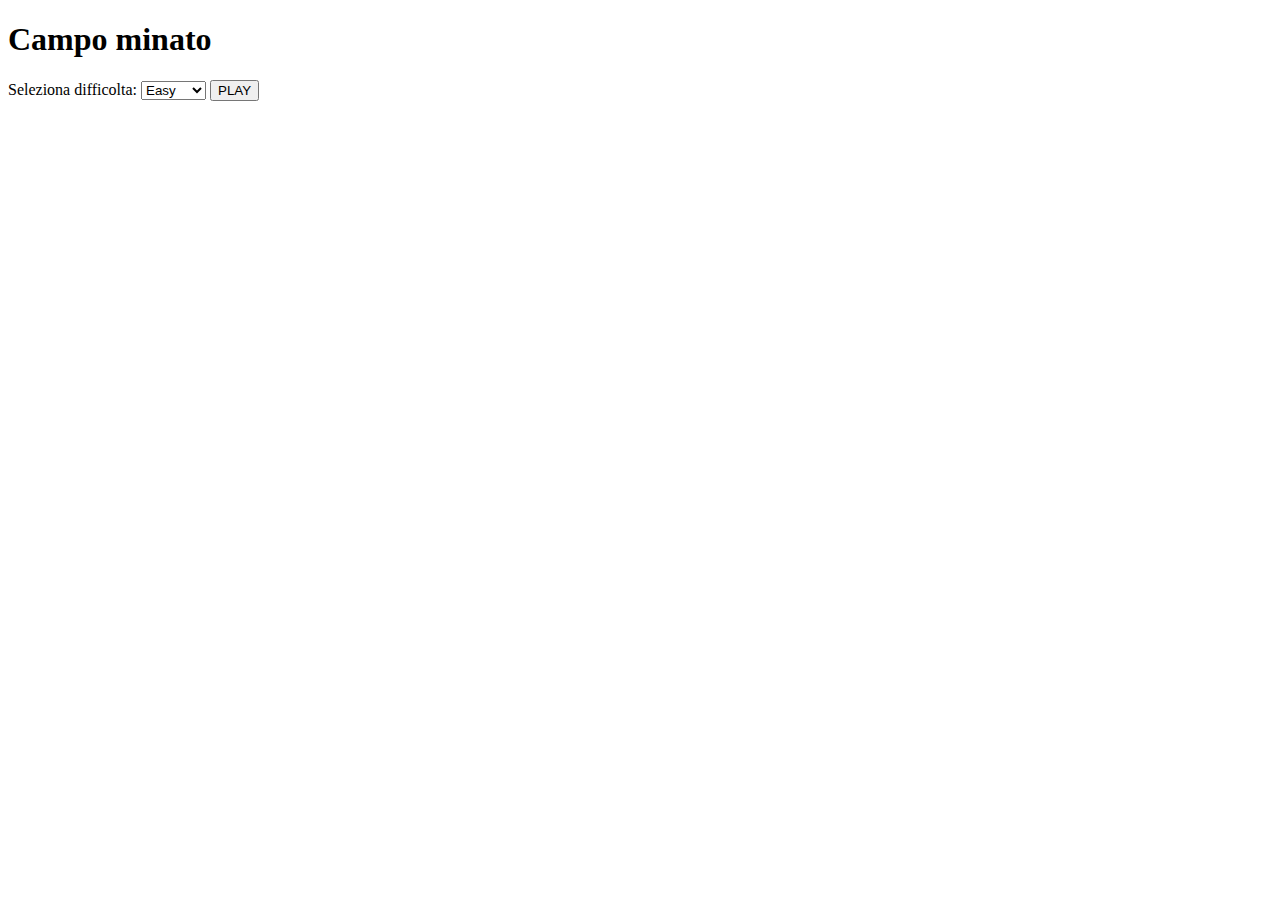
==== superbonus/index.html @ d02ff2f8 "layout header html" ====
<!DOCTYPE html>
<html lang="en">

<head>
    <meta charset="UTF-8">
    <meta http-equiv="X-UA-Compatible" content="IE=edge">
    <meta name="viewport" content="width=device-width, initial-scale=1.0">
    <!-- my style -->
    <link rel="stylesheet" href="style.css">
    <title>Document</title>
</head>

<body>
    <header>
        <div class="container">
            <div class="header-left">
                <h1>Campo minato</h1>
            </div>
            <div class="header-right">
                <label for="difficolta">Seleziona difficolta:</label>
                <select name="" id="difficolta">
                    <option value="Easy">Easy</option>
                    <option value="Normal">Normal</option>
                    <option value="Hard">Hard</option>
                </select>
                <button id="play">PLAY</button>
            </div>
        </div>

    </header>
    <main>

    </main>
    <footer>

    </footer>
    <script src="script.js"></script>
</body>

</html>
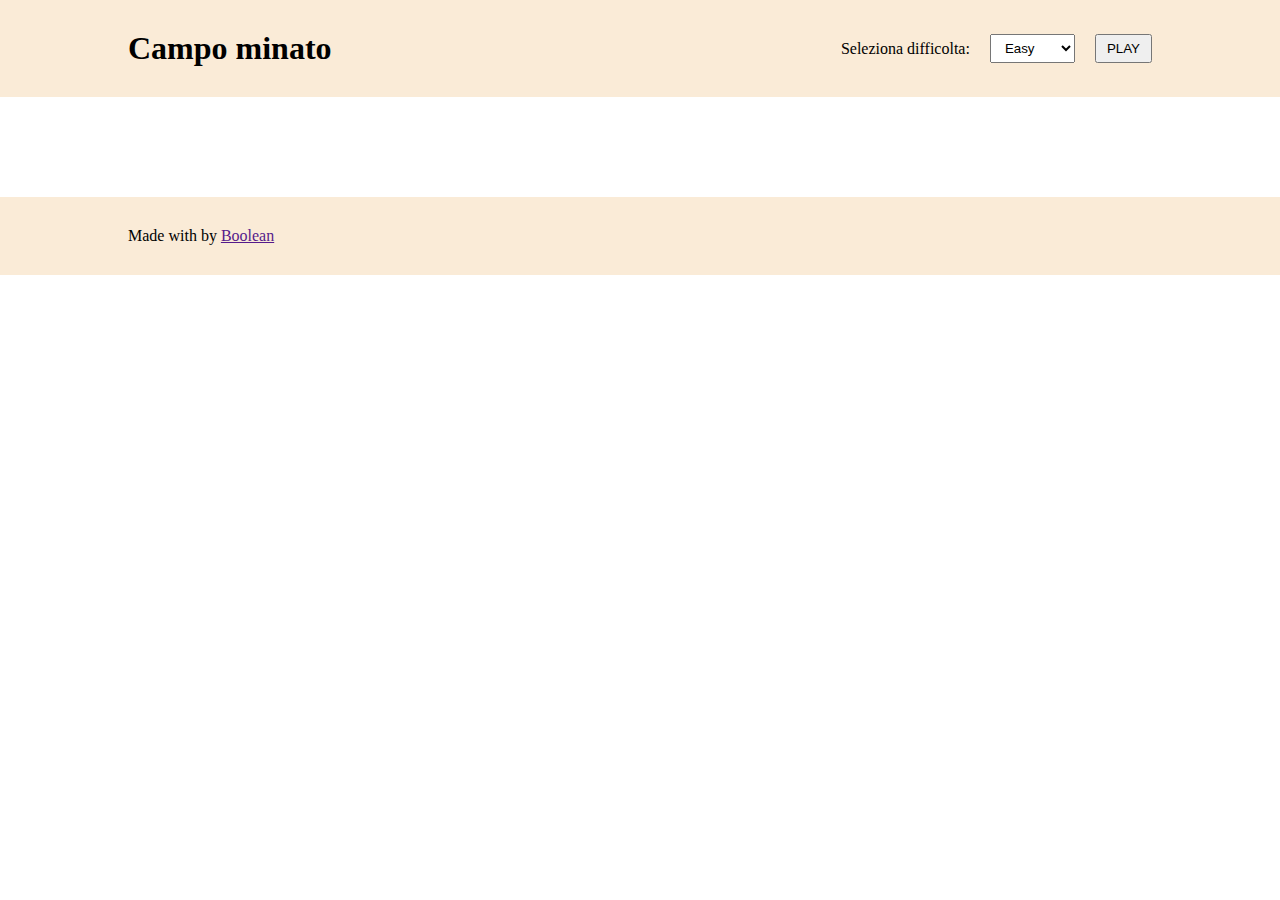
==== commit 85302cc6: "footer" ====
--- a/superbonus/index.html
+++ b/superbonus/index.html
@@ -26,13 +26,18 @@
                 <button id="play">PLAY</button>
             </div>
         </div>
-
     </header>
     <main>
-
+        <div class="container">
+            <div class="field">
+                <!-- qui si genereranno le box per le bombe -->
+            </div>
+        </div>
     </main>
     <footer>
-
+        <div class="container">
+            <span>Made with by <a href="">Boolean</a></span>
+        </div>
     </footer>
     <script src="script.js"></script>
 </body>
--- a/superbonus/style.css
+++ b/superbonus/style.css
@@ -0,0 +1,59 @@
+/* RESET */
+
+*{
+    box-sizing: border-box;
+    margin: 0;
+    padding: 0;
+}
+/* HEADER */
+header, footer{
+    padding: 30px 0;
+    background-color: antiquewhite;
+}
+.container{
+    max-width: 80%;
+    margin: auto;
+}
+
+header .container{
+    display: flex;
+    justify-content: space-between;
+    align-items: center;
+}
+.header-right{
+    display: flex;
+    align-items: center;
+    gap: 20px;
+}
+.header-right button,.header-right select{
+    padding: 5px 10px;
+}
+/* MAIN */
+
+.field{
+    padding: 50px 150px;
+    display: flex;
+    justify-content: center; 
+    flex-flow: row wrap;
+}
+
+.box{
+    color: white;
+    font-weight: bold;
+    font-size: 25px;
+    display: flex;
+    align-items: center;
+    justify-content: center;
+    background-color: rgb(97, 96, 96);
+    height: 100px;
+    width: 100px;
+    border: 3px solid lightblue;
+    border-radius: 10px;
+}
+
+.box.bomb{
+    background-color: red;
+}
+.box.clear{
+    background-color: green;
+}
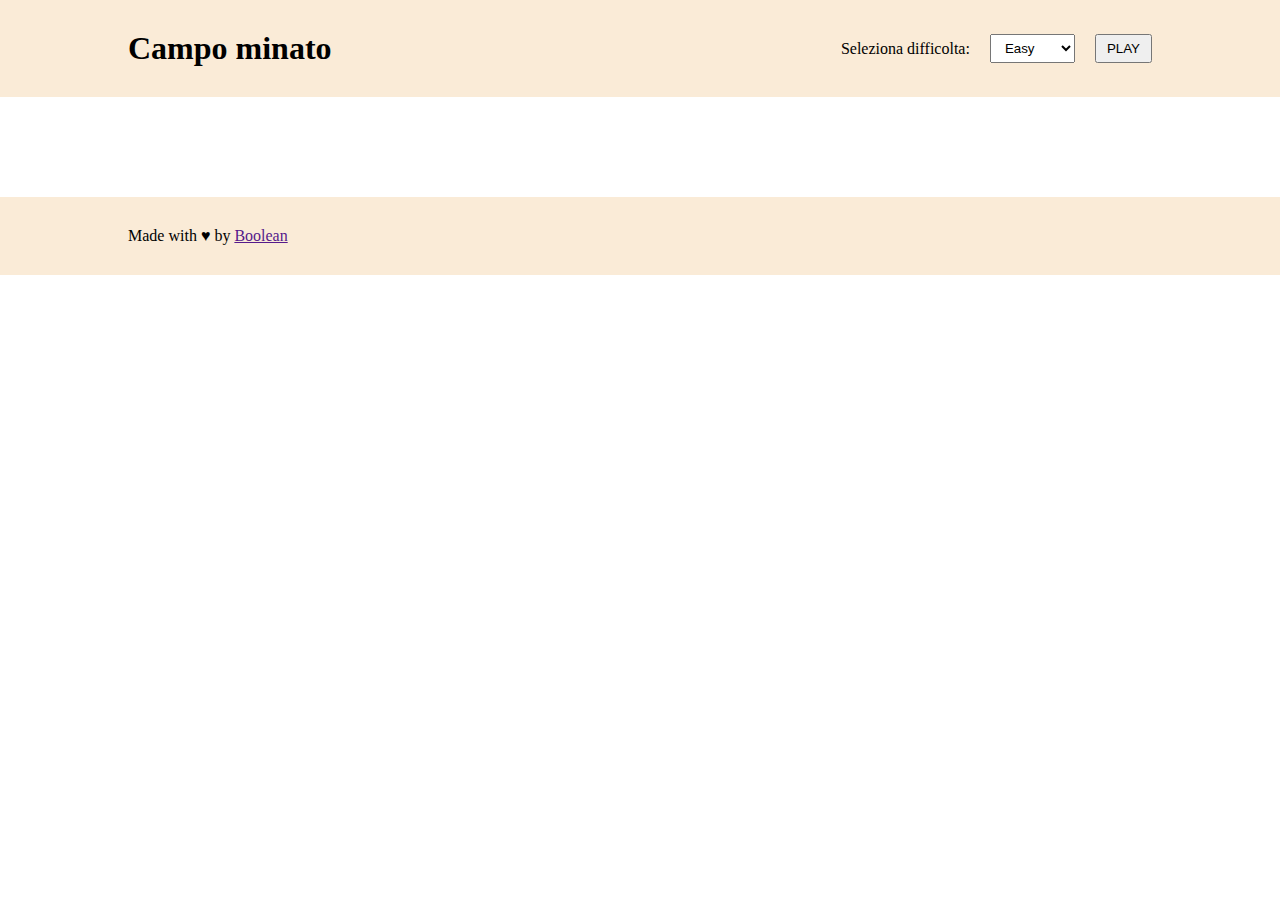
==== commit 3597ba5c: "aggiunto quore sul footer" ====
--- a/superbonus/index.html
+++ b/superbonus/index.html
@@ -19,9 +19,9 @@
             <div class="header-right">
                 <label for="difficolta">Seleziona difficolta:</label>
                 <select name="" id="difficolta">
-                    <option value="Easy">Easy</option>
-                    <option value="Normal">Normal</option>
-                    <option value="Hard">Hard</option>
+                    <option value="easy">Easy</option>
+                    <option value="normal">Normal</option>
+                    <option value="hard">Hard</option>
                 </select>
                 <button id="play">PLAY</button>
             </div>
@@ -36,7 +36,7 @@
     </main>
     <footer>
         <div class="container">
-            <span>Made with by <a href="">Boolean</a></span>
+            <span>Made with &hearts; by <a href="">Boolean</a></span>
         </div>
     </footer>
     <script src="script.js"></script>
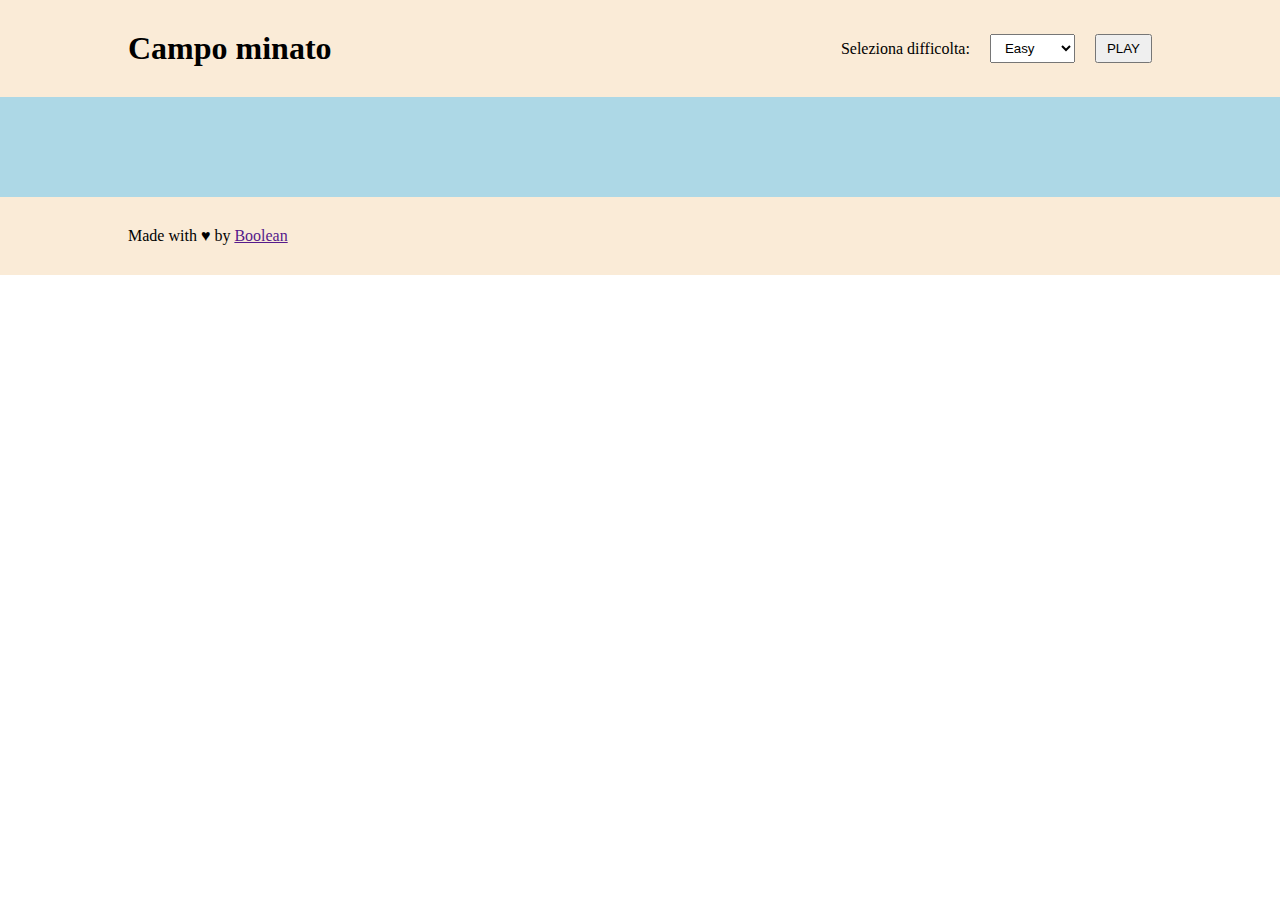
==== commit e86fce35: "IMPORTATO MODALE" ====
--- a/superbonus/index.html
+++ b/superbonus/index.html
@@ -39,6 +39,9 @@
             <span>Made with &hearts; by <a href="">Boolean</a></span>
         </div>
     </footer>
+    <div class="modal">
+        <p id="risultato"></p>
+    </div>
     <script src="script.js"></script>
 </body>
 
--- a/superbonus/style.css
+++ b/superbonus/style.css
@@ -29,7 +29,9 @@
     padding: 5px 10px;
 }
 /* MAIN */
-
+main{
+    background-color:lightblue;
+}
 .field{
     padding: 50px 150px;
     display: flex;
@@ -57,3 +59,25 @@
 .box.clear{
     background-color: green;
 }
+/* modal */
+.modal{
+    z-index: 100;
+    display: none;
+    position: fixed;
+    height: 300px;
+    width: 400px;
+    background-color: blue;
+    top: 20px;
+    right: 20px;
+    border-radius: 20px;
+    box-shadow: 5px 5px 2px rgba(0, 0, 0, 0.425);
+
+}
+.active{
+    display: flex;
+    justify-content: center;
+    align-items: center;
+    color: white;
+    font-size: 24px;
+    padding: 0 50px;
+}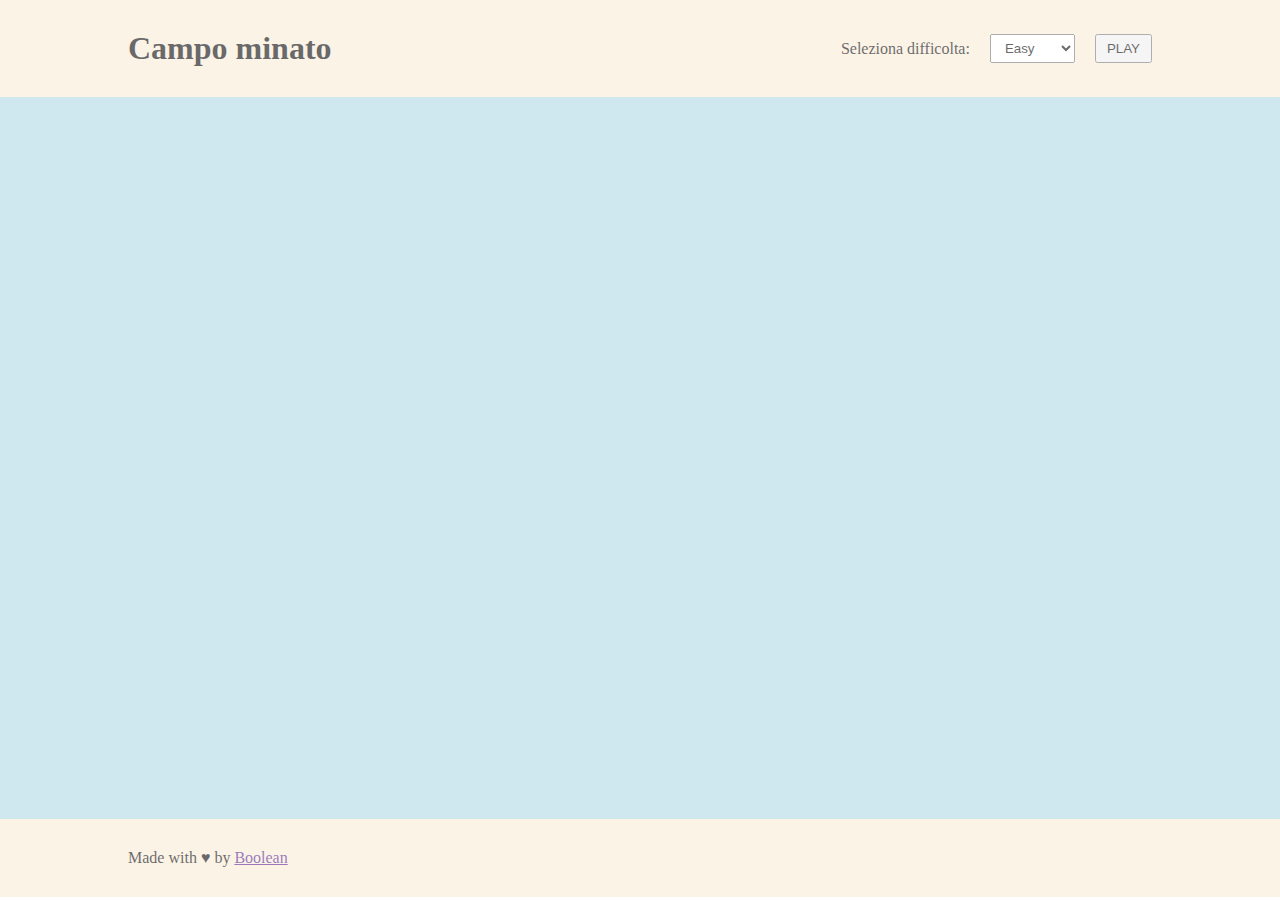
==== commit ffd15eed: "aggiunto background modale" ====
--- a/superbonus/index.html
+++ b/superbonus/index.html
@@ -39,9 +39,12 @@
             <span>Made with &hearts; by <a href="">Boolean</a></span>
         </div>
     </footer>
-    <div class="modal">
-        <p id="risultato"></p>
+    <div class="overlay-modal">
+        <div class="modal">
+            <p id="risultato"></p>
+        </div>
     </div>
+
     <script src="script.js"></script>
 </body>
 
--- a/superbonus/style.css
+++ b/superbonus/style.css
@@ -11,11 +11,12 @@
     background-color: antiquewhite;
 }
 .container{
-    max-width: 80%;
+    max-width: 50%;
     margin: auto;
 }
 
-header .container{
+header .container, footer .container{
+    max-width: 80%;
     display: flex;
     justify-content: space-between;
     align-items: center;
@@ -34,7 +35,9 @@
 }
 .field{
     padding: 50px 150px;
+    min-height:calc(100vh - 178px) ;
     display: flex;
+    align-items: center;
     justify-content: center; 
     flex-flow: row wrap;
 }
@@ -42,13 +45,13 @@
 .box{
     color: white;
     font-weight: bold;
-    font-size: 25px;
+    font-size: 20px;
     display: flex;
     align-items: center;
     justify-content: center;
     background-color: rgb(97, 96, 96);
-    height: 100px;
-    width: 100px;
+    height: 50px;
+    width: 50px;
     border: 3px solid lightblue;
     border-radius: 10px;
 }
@@ -60,6 +63,15 @@
     background-color: green;
 }
 /* modal */
+.overlay-modal{
+    position: fixed;
+    z-index: 50;
+    top: 0;
+    left: 0;
+    height: 100vh;
+    width: 100vw;
+    background-color: rgba(255, 255, 255, 0.411)
+}
 .modal{
     z-index: 100;
     display: none;
@@ -67,8 +79,9 @@
     height: 300px;
     width: 400px;
     background-color: blue;
-    top: 20px;
-    right: 20px;
+    top: 50%;
+    left: 50%;
+    transform: translate(-50%,-50%);
     border-radius: 20px;
     box-shadow: 5px 5px 2px rgba(0, 0, 0, 0.425);
 
